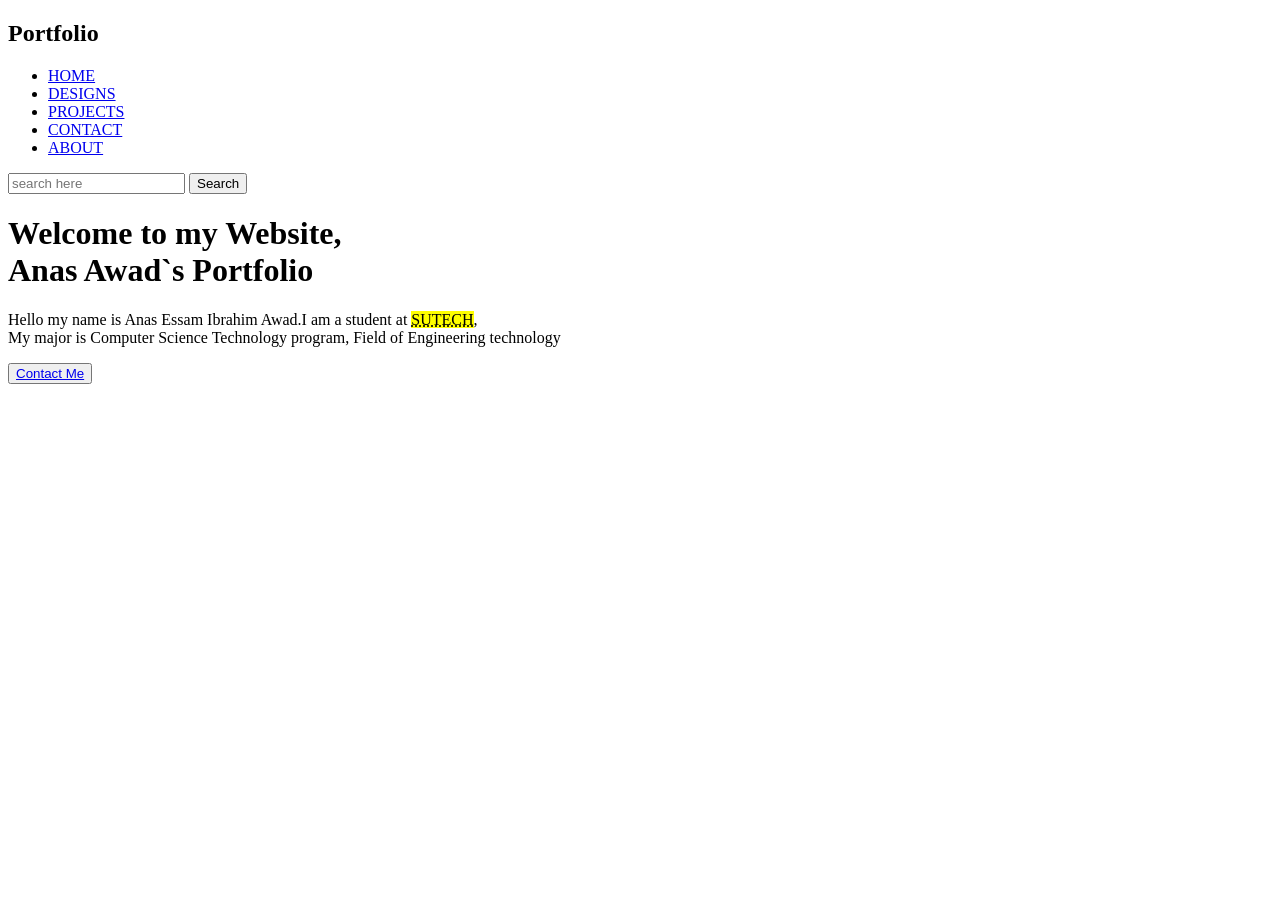
==== index.html @ cb9affce "Add initial HTML structure for portfolio webpage" ====
<!DOCTYPE html>
<html>
<head>
	<title>Webpage Design</title>
	<link rel="stylesheet" href="style.css">
</head>
<body>
	<div class="main">
		<div class="navbar">
			<div class="icon">
				<h2 class="logo">Portfolio</h2>
			</div>
			
			<div class="menu">
				<ul>
					<li><a href="#">HOME</a></li>
					<li><a href="#">DESIGNS</a></li>
					<li><a href="#">PROJECTS</a></li>
					<li><a href="#">CONTACT</a></li>
					<li><a href="#">ABOUT</a></li>
				</ul>
			</div>
			
			<div class="search">
				<input class="srch" type="search" name="" placeholder="search here">
				<a href="#"><button class="btn">Search</button></a>
			</div>
		</div>
		<div class="content">
			<h1>Welcome to my Website,<br><span>Anas Awad`s</span> Portfolio</h1>
			<p class="par">Hello my name is Anas Essam Ibrahim Awad.I am a student at <abbr title="Sewedy University Of Technology -Polytechnic Of Egypt- "><mark>SUTECH</mark></abbr>,<br>
My major is Computer Science Technology program, Field of Engineering technology</p>
			
			<button class="btn_contact"><a href="#">Contact Me</a></button>
		</div>
	</div>
</body>
</html>
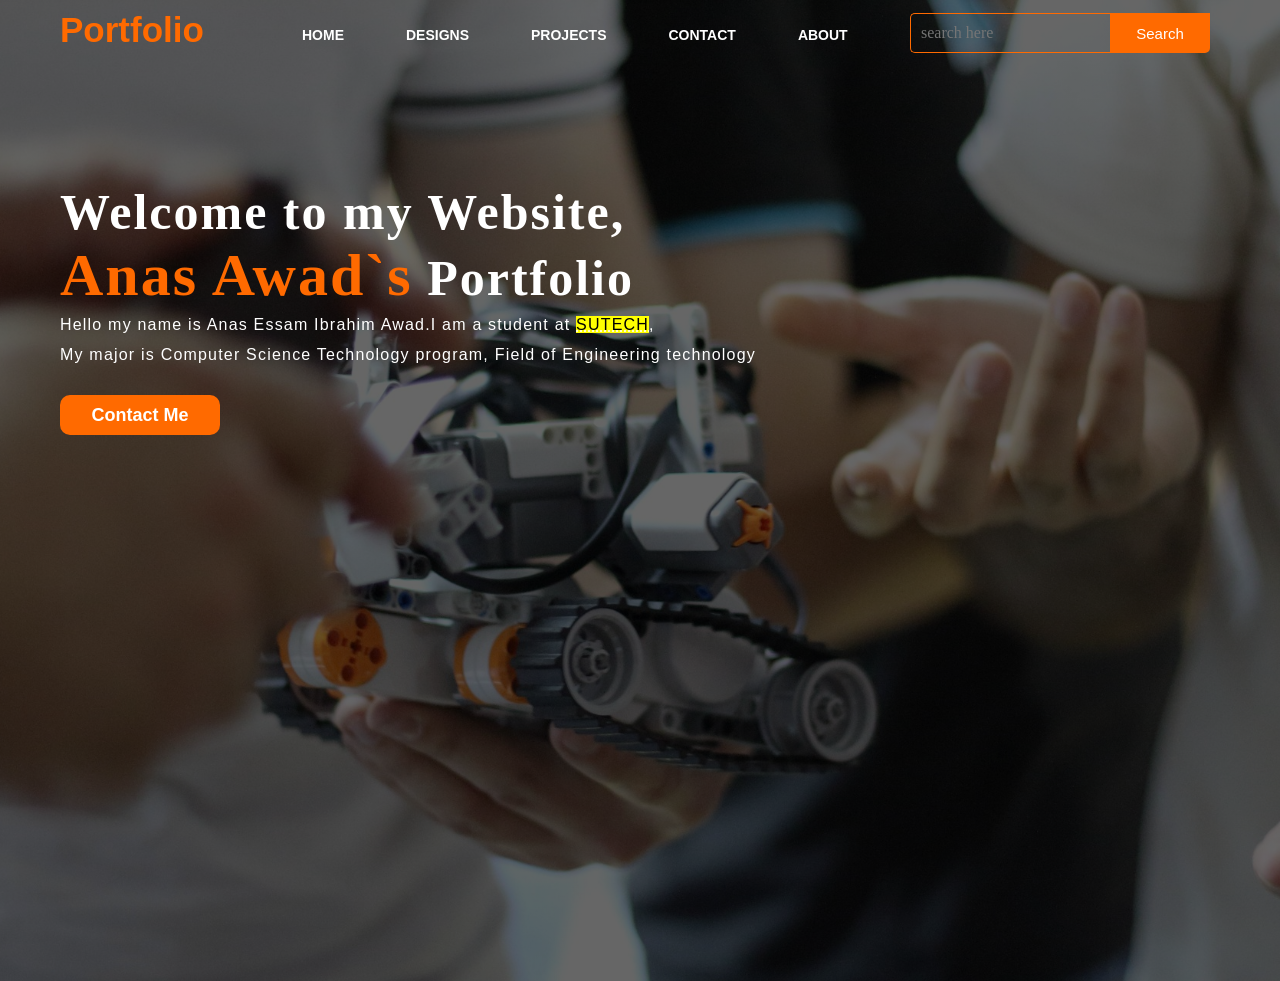
==== commit 6881a75c: "Change title from 'Webpage Design' to 'Portfolio'" ====
--- a/index.html
+++ b/index.html
@@ -1,7 +1,7 @@
 <!DOCTYPE html>
 <html>
 <head>
-	<title>Webpage Design</title>
+	<title>Portfolio</title>
 	<link rel="stylesheet" href="style.css">
 </head>
 <body>
--- a/style.css
+++ b/style.css
@@ -0,0 +1,163 @@
+*{
+	margin: 0;
+	padding: 0;
+}
+
+.main{
+	width: 100%;
+	height: 109vh;
+	background: linear-gradient(to top, rgba(0,0,0,0.6)50%, rgba(0,0,0,0.6)50%), url("imgs/1.jpg");
+	background-position: center;
+	background-size: cover;	
+}
+
+.navbar{
+	width: 1200px;
+	height: 75px;
+	margin: auto;
+}
+
+.icon{
+	width: 200px;
+	float: left;
+	height: 70px
+}
+
+.logo{
+	color: #ff6a00;
+	font-size: 35px;
+	font-family: Arial;
+	padding-left: 20px;
+	padding-top: 10px;
+	float: left;
+}
+
+.menu{
+	width: 400px;
+	float: left;
+	height: 70px;
+}
+
+ul{
+	float: left;
+	display: flex;
+	justify-content: center;
+	align-items: center;
+}
+
+ul li{
+	list-style: none;
+	margin-left: 62px;
+	margin-top: 27px;
+	font-size: 14px;
+}
+
+ul li a{
+	text-decoration: none;
+	color: #ffffff;
+	font-family: Arial;
+	font-weight: bold;
+	transition: 0.4s ease-in-out;
+}
+
+ul li a:hover{
+	color: #ff6a00;
+}
+
+.search{
+	width: 320px;
+	float: left;
+	margin-left: 270px;
+}
+
+.srch{
+	font-family: 'Times New Roman';
+	width: 200px;
+	height: 40px;
+	background: transparent;
+	border: 1px solid #ff6a00;
+	margin-top:13px;
+	color: #ffffff;
+	border-right: none;
+	font-size: 16px;
+	float: left;
+	padding: 10px;
+	border-bottom-left-radius: 5px;
+	border-top-left-radius: 5px;
+}
+
+.btn{
+	width: 100px;
+	height: 40px;
+	background: #ff6a00;
+	border: 2px solid #ff6a00;
+	margin-top: 13px;
+	color: #ffffff;
+	font-size: 15px;
+	border-bottom-right-radius: 5px;
+}
+
+.btn:focus{
+	outline: none;
+}
+
+.srch:focus{
+	outline: none;
+}
+
+.content{
+	width: 1200px;
+	height: auto;
+	margin: auto;
+	color: #ffffff;
+	position: relative;
+}
+
+.content .par{
+	padding-left: 20px;
+	padding-bottom: 25px;
+	font-family: Arial;
+	letter-spacing: 1.2px;
+	line-height: 30px;
+}
+
+.content h1{
+	font-family: 'Times New Roman';
+	font-size: 50px;
+	padding-left: 20px;
+	margin-top: 9%;
+	letter-spacing: 2px;
+}
+
+.content .btn_contact{
+	width: 160px;
+	height: 40px;
+	background: #ff6a00;
+	border: none;
+	margin-bottom: 10px;
+	margin-left: 20px;
+	font-size: 18px;
+	border-radius: 10px;
+	cursur: pointer;
+	transition: .4s ease;
+}
+
+.content .btn_contact a{
+	text-decoration: none;
+	color: #ffffff;
+	transition: .4s ease;
+	font-weight: bold;
+	font-family: Arial;
+}
+
+.btn_contact:hover{
+	background: #ffffff;
+}
+.btn_contact a:hover{
+	color: #000000;
+}
+
+.content span{
+	color: #ff6a00;
+	font-size: 60px;
+}
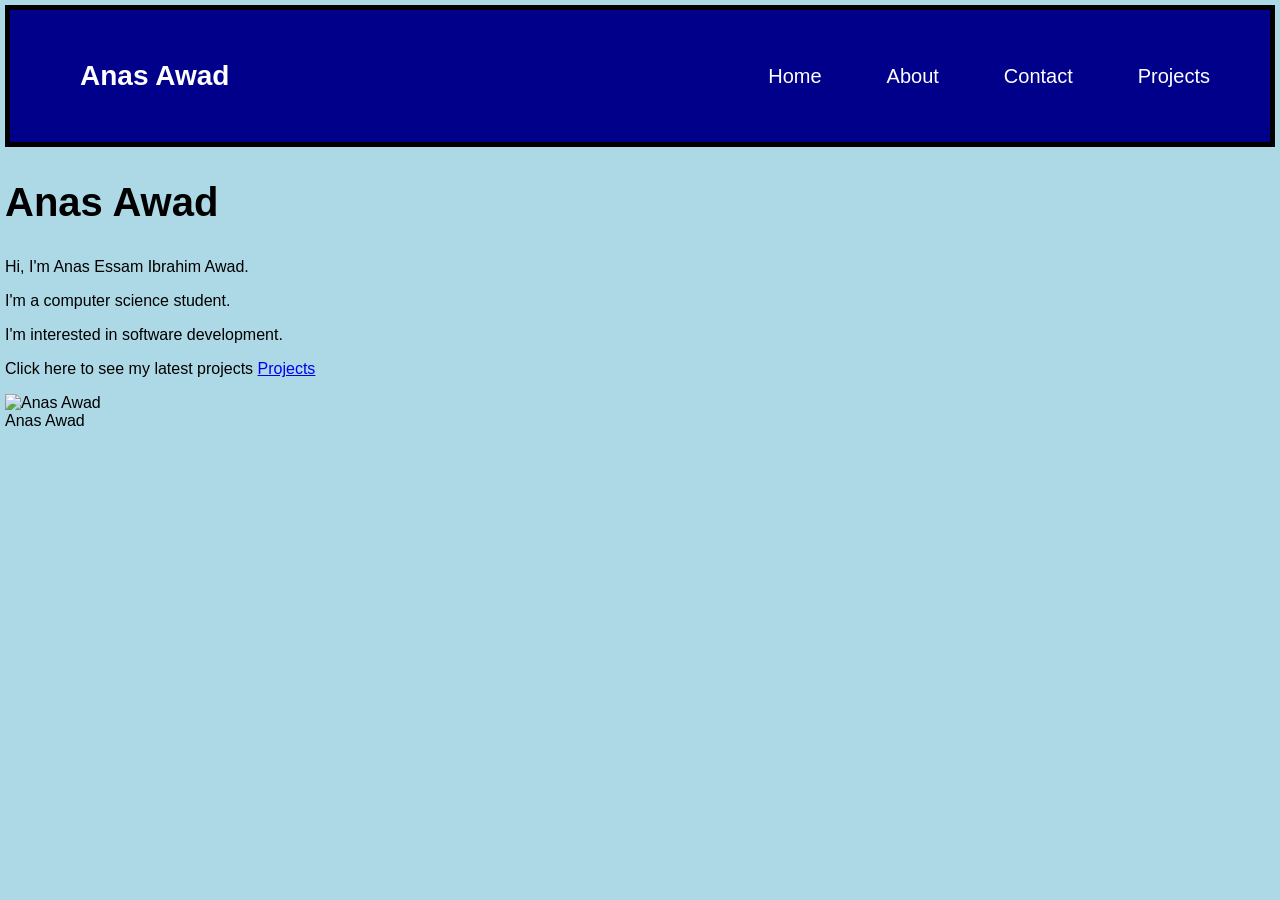
==== commit 9f3de015: "rename file main.html to index.html and update pages and style sheet css" ====
--- a/index.html
+++ b/index.html
@@ -1,38 +1,59 @@
 <!DOCTYPE html>
 <html>
-<head>
-	<title>Portfolio</title>
-	<link rel="stylesheet" href="style.css">
+
+<head lang="en">
+	<meta charset="UTF-8">
+	<title>Home</title>
+	<link rel="stylesheet" href="css/style.css">
 </head>
+
 <body>
-	<div class="main">
-		<div class="navbar">
-			<div class="icon">
-				<h2 class="logo">Portfolio</h2>
-			</div>
-			
-			<div class="menu">
-				<ul>
-					<li><a href="#">HOME</a></li>
-					<li><a href="#">DESIGNS</a></li>
-					<li><a href="#">PROJECTS</a></li>
-					<li><a href="#">CONTACT</a></li>
-					<li><a href="#">ABOUT</a></li>
-				</ul>
-			</div>
-			
-			<div class="search">
-				<input class="srch" type="search" name="" placeholder="search here">
-				<a href="#"><button class="btn">Search</button></a>
-			</div>
-		</div>
-		<div class="content">
-			<h1>Welcome to my Website,<br><span>Anas Awad`s</span> Portfolio</h1>
-			<p class="par">Hello my name is Anas Essam Ibrahim Awad.I am a student at <abbr title="Sewedy University Of Technology -Polytechnic Of Egypt- "><mark>SUTECH</mark></abbr>,<br>
-My major is Computer Science Technology program, Field of Engineering technology</p>
-			
-			<button class="btn_contact"><a href="#">Contact Me</a></button>
-		</div>
-	</div>
+
+	<header class="header">
+
+		<div class="my-name">Anas Awad</div>
+
+		<nav>
+			<a href="index.html">Home</a>
+			<a href="pages/about.html">About</a>
+			<a href="pages/contact.html">Contact</a>
+			<a href="pages/projects.html">Projects</a>
+		</nav>
+
+	</header>
+	
+	<main>
+		<section>
+			<h1>Anas Awad</h1>
+			<p>Hi, I'm Anas Essam Ibrahim Awad.</p>
+			<p>I'm a computer science student.</p>
+			<p>I'm interested in software development.</p>
+			<p>Click here to see my latest projects <a href="pages/projects.html">Projects</a></p>
+
+
+			<img src="assets/images/anasawad.jpg" alt="Anas Awad" width="150" height="150">
+
+
+		</section>
+
+
+	</main>
+		
+	<footer>
+		<div>Anas Awad</div>
+	</footer>
+	
+
+
 </body>
-</html>
+
+
+
+
+
+
+
+
+
+
+</html>
--- a/css/style.css
+++ b/css/style.css
@@ -0,0 +1,50 @@
+* {
+    box-sizing:border-box;
+}
+
+body {
+    background-color:lightblue;
+    margin:0;
+    font-family:'Gill Sans', 'Gill Sans MT', Calibri, 'Trebuchet MS', sans-serif;
+    padding: 5px;
+}
+
+section h1 {
+    font-size: 40px;
+}
+
+.header {
+    background-color:darkblue;
+    padding:30px;
+    margin:0;
+    border: 5px solid black;
+    display: flex;
+    justify-content: space-between;
+    align-items: center;
+    padding: 20px 40px;
+}
+
+.my-name {
+    font-size: 28px;
+    color:white;
+    padding: 15px;
+    margin:15px;
+    font-weight: bold;
+}
+
+nav {
+    display: flex;
+    gap: 25px;
+}
+
+nav a {
+    font-size:20px;
+    color:white;
+    display:inline-block;
+    padding: 20px;
+    text-decoration: none;
+}
+
+nav a:hover {
+    color:rgb(0, 104, 26);
+}
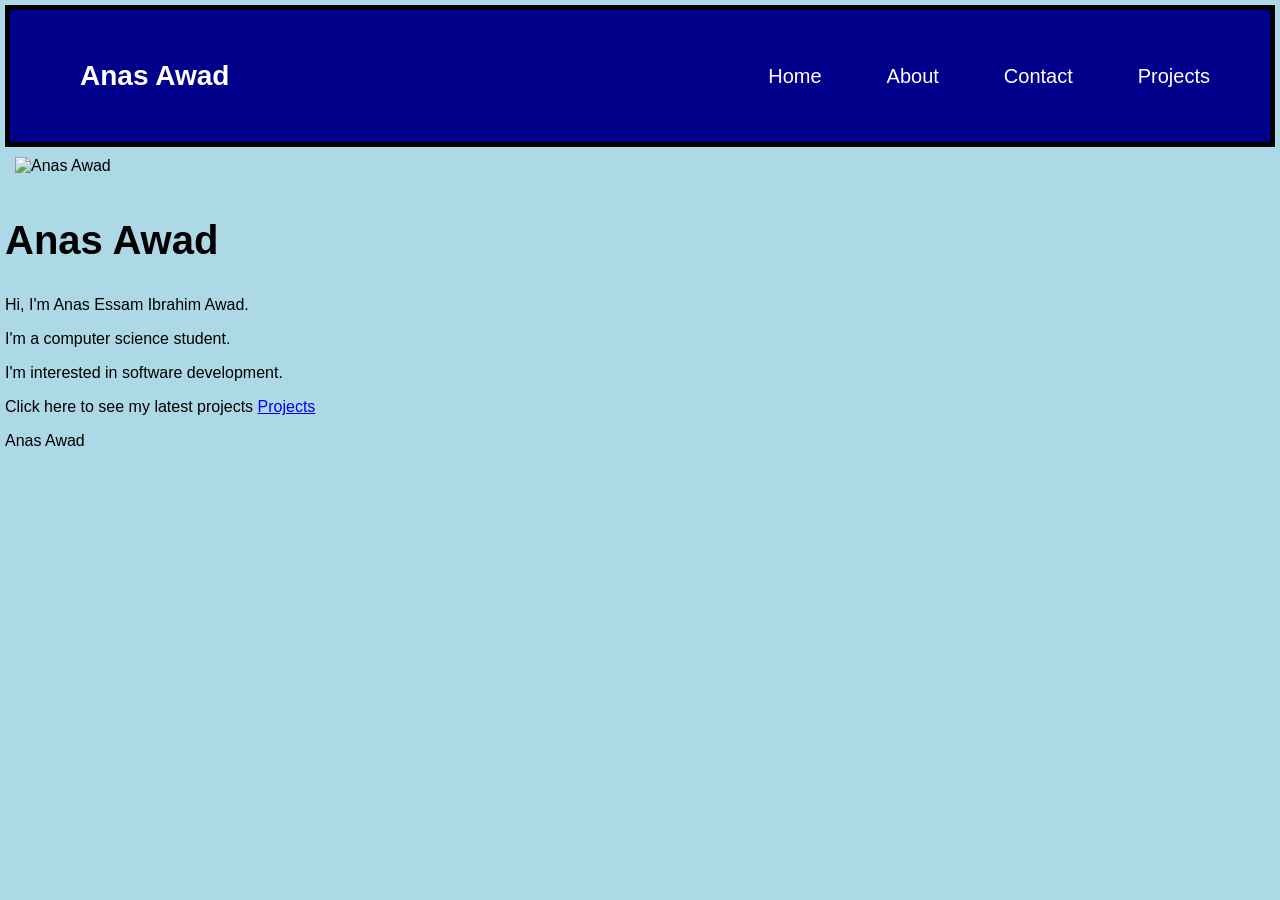
==== commit c947fcb0: "Add a one line html <meta> in all pages html file and add margin for image in home in style.css file" ====
--- a/index.html
+++ b/index.html
@@ -1,8 +1,9 @@
 <!DOCTYPE html>
-<html>
+<html lang="en">
 
-<head lang="en">
+<head>
 	<meta charset="UTF-8">
+	<meta name="viewport" content="width=device-width , initial-scale=1">
 	<title>Home</title>
 	<link rel="stylesheet" href="css/style.css">
 </head>
@@ -24,14 +25,14 @@
 	
 	<main>
 		<section>
+
+			<img class="image1" src="assets/images/Anas Awad.jpg" alt="Anas Awad" width="200" height="250">
+
 			<h1>Anas Awad</h1>
 			<p>Hi, I'm Anas Essam Ibrahim Awad.</p>
 			<p>I'm a computer science student.</p>
 			<p>I'm interested in software development.</p>
 			<p>Click here to see my latest projects <a href="pages/projects.html">Projects</a></p>
-
-
-			<img src="assets/images/anasawad.jpg" alt="Anas Awad" width="150" height="150">
 
 
 		</section>
--- a/css/style.css
+++ b/css/style.css
@@ -47,4 +47,8 @@
 
 nav a:hover {
     color:rgb(0, 104, 26);
+}
+
+.image1 {
+    margin: 10px;
 }
